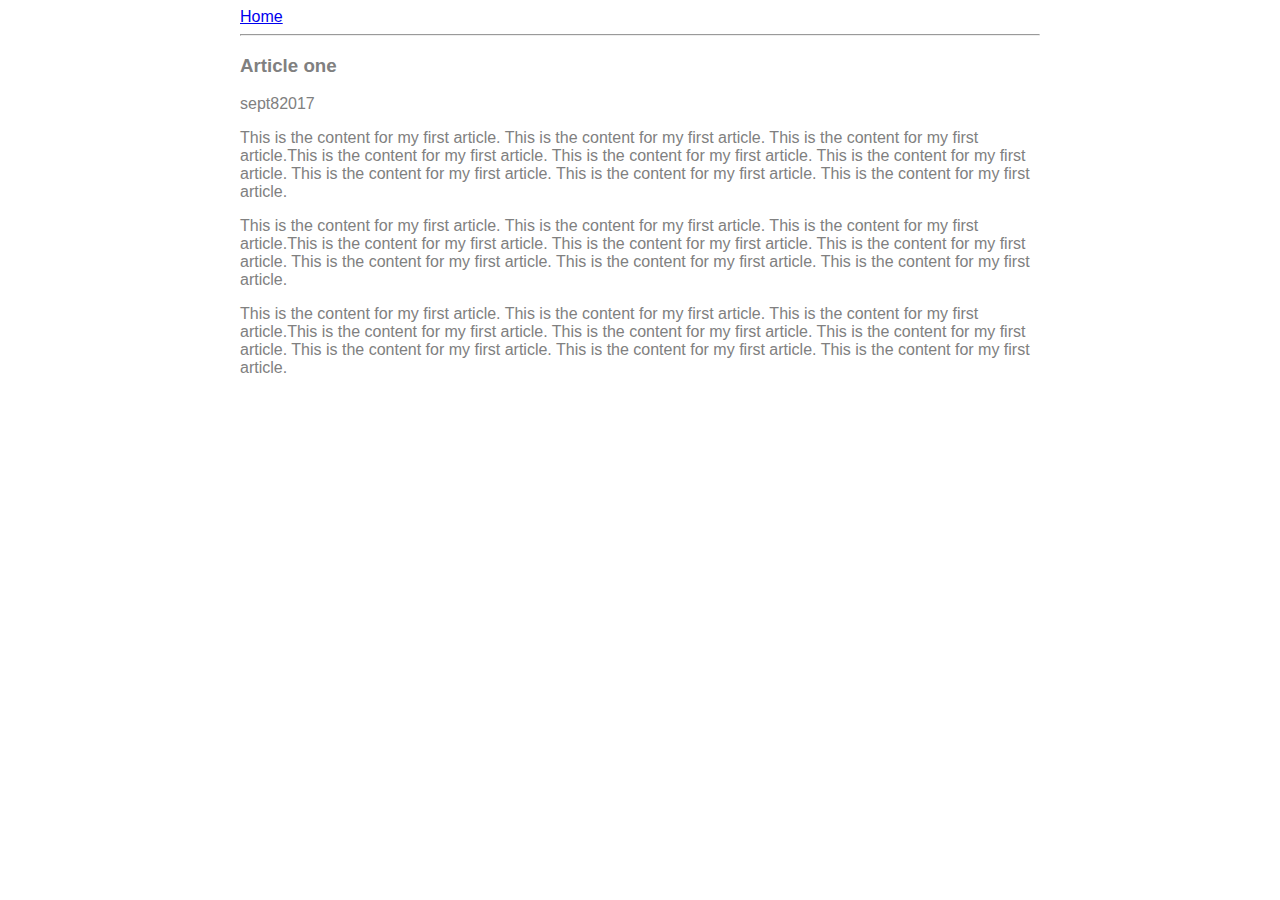
==== ui/article-one.html @ b7e74323 "[imad-console] Updates ui/article-one.html" ====
<html>
 <head>
     <title> article one | pranali sawarkar
     </title>
      <meta name="viexport" content="width-device-width , initial-scale=1 "/>
      <style>
          .container {
              max-width: 800px;
              margin: 0 auto;
              color: gray;
              font-family:sans-serif;
          }
      </style>
 </head>   
    <body>
        <div class="container">
        <div>
            <a href="/">Home</a>
        </div>
        <hr/>
         <h3>
             Article one
         </h3>
         <div>
             sept82017
         </div>
         <div>
             <p>
                 This is the content for my first article. This is the content for my first article. This is the content for my first article.This is the content for my first article. This is the content for my first article. This is the content for my first article. This is the content for my first article. This is the content for my first article. This is the content for my first article. 
             </p>
             <p>
                 This is the content for my first article. This is the content for my first article. This is the content for my first article.This is the content for my first article. This is the content for my first article. This is the content for my first article. This is the content for my first article. This is the content for my first article. This is the content for my first article. 
             </p>
             <p>
                 This is the content for my first article. This is the content for my first article. This is the content for my first article.This is the content for my first article. This is the content for my first article. This is the content for my first article. This is the content for my first article. This is the content for my first article. This is the content for my first article. 
             </p>
        </div>
        </div>
    </body>
    
</html>
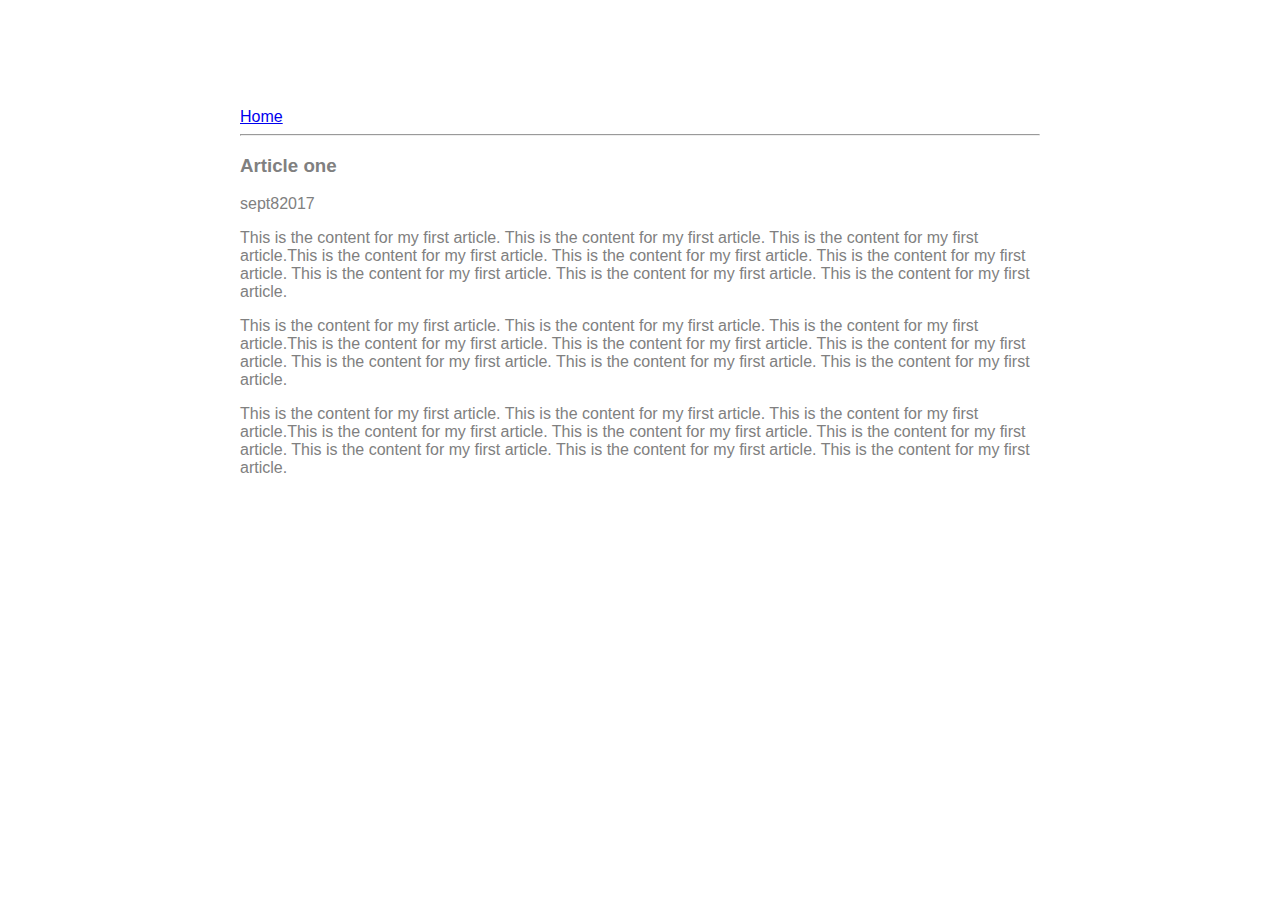
==== commit 17200410: "[imad-console] Updates ui/article-one.html" ====
--- a/ui/article-one.html
+++ b/ui/article-one.html
@@ -9,6 +9,7 @@
               margin: 0 auto;
               color: gray;
               font-family:sans-serif;
+              padding-top: 100px;
           }
       </style>
  </head>   
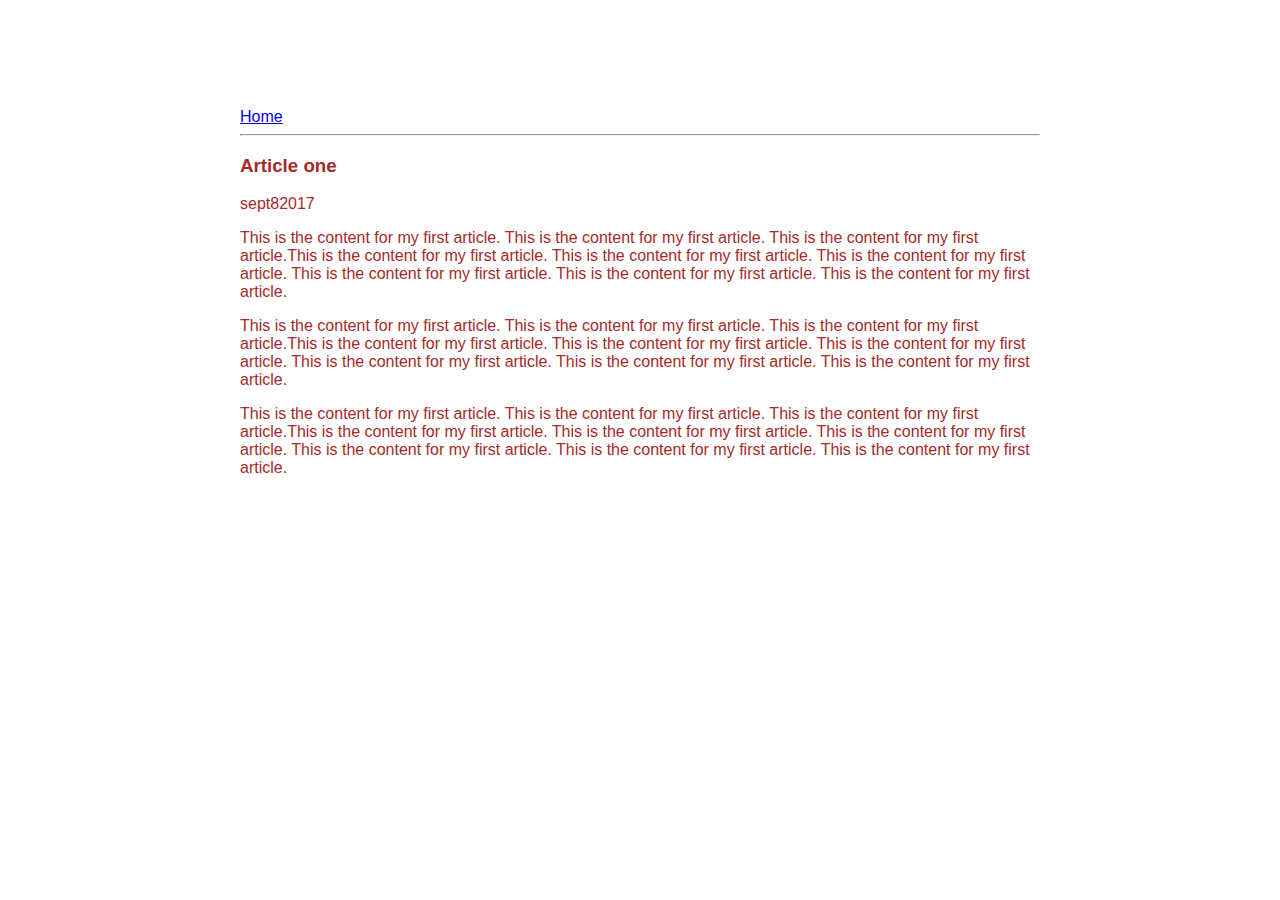
==== commit 46ebfa0f: "[imad-console] Updates ui/article-one.html" ====
--- a/ui/article-one.html
+++ b/ui/article-one.html
@@ -7,7 +7,7 @@
           .container {
               max-width: 800px;
               margin: 0 auto;
-              color: gray;
+              color: brown;
               font-family:sans-serif;
               padding-top: 100px;
           }
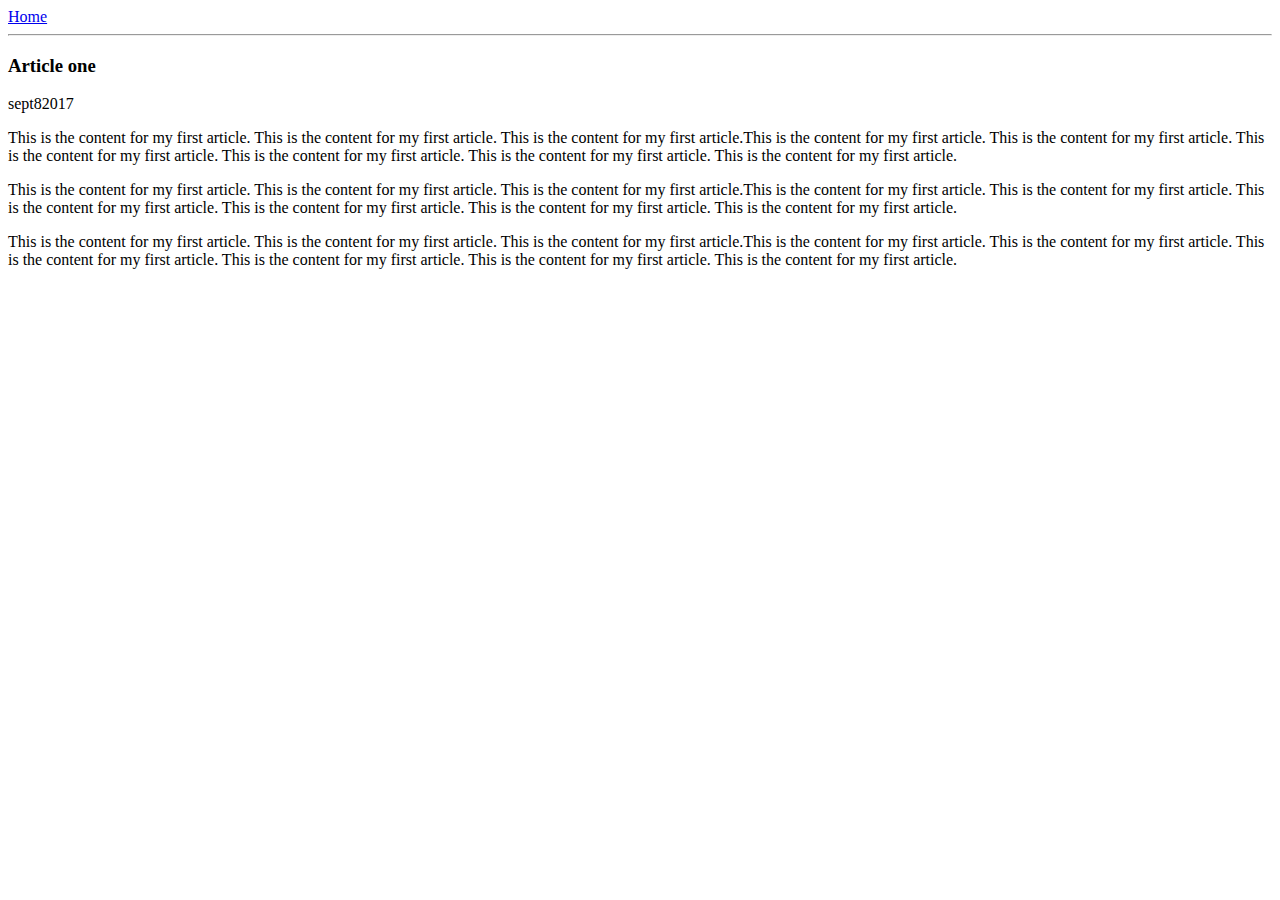
==== commit 7023c2e6: "[imad-console] Updates ui/article-one.html" ====
--- a/ui/article-one.html
+++ b/ui/article-one.html
@@ -3,15 +3,8 @@
      <title> article one | pranali sawarkar
      </title>
       <meta name="viexport" content="width-device-width , initial-scale=1 "/>
-      <style>
-          .container {
-              max-width: 800px;
-              margin: 0 auto;
-              color: brown;
-              font-family:sans-serif;
-              padding-top: 100px;
-          }
-      </style>
+      <link href="/ui/style.css" rel="stylesheet" />
+
  </head>   
     <body>
         <div class="container">
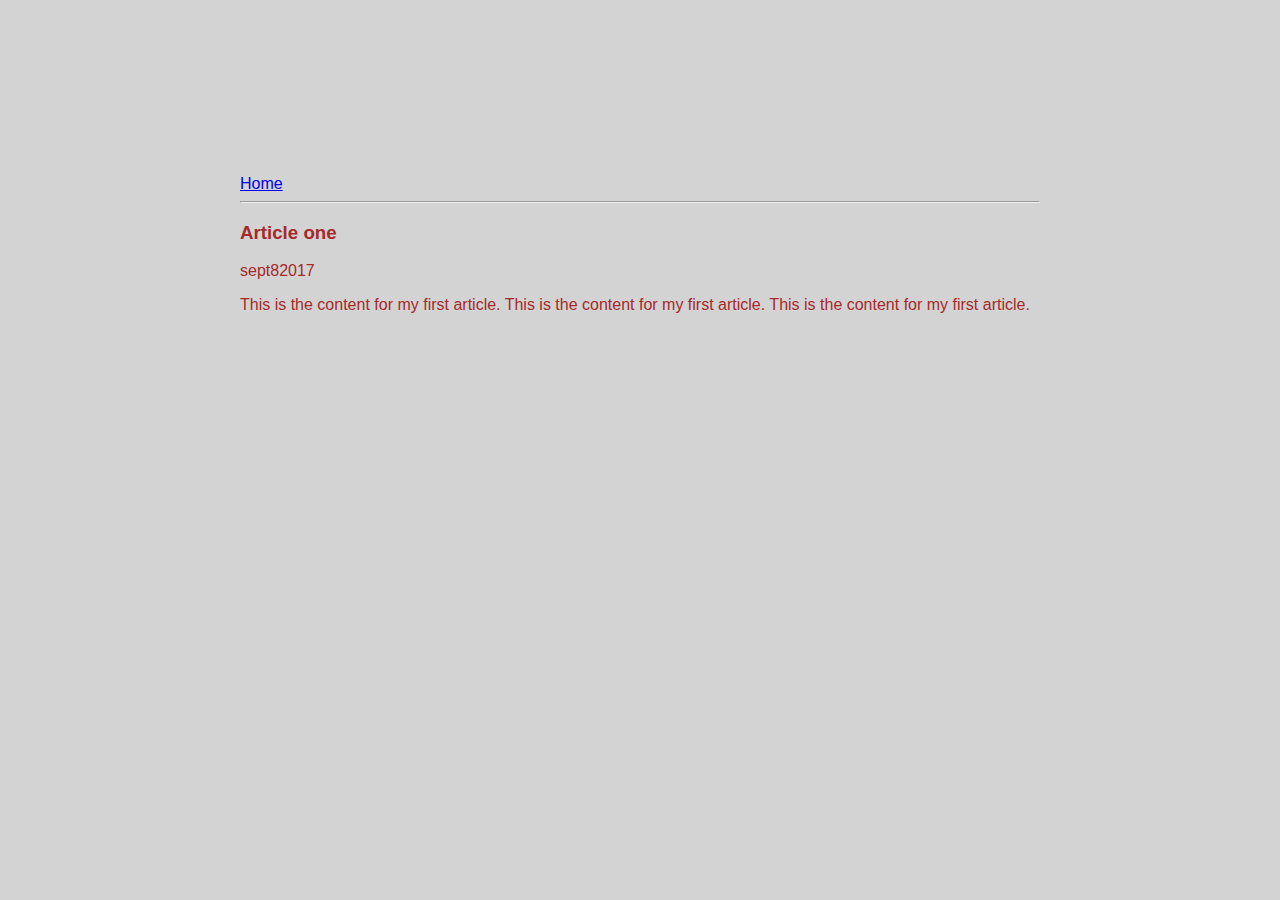
==== commit 8783a951: "[imad-console] Updates ui/article-one.html" ====
--- a/ui/article-one.html
+++ b/ui/article-one.html
@@ -20,13 +20,7 @@
          </div>
          <div>
              <p>
-                 This is the content for my first article. This is the content for my first article. This is the content for my first article.This is the content for my first article. This is the content for my first article. This is the content for my first article. This is the content for my first article. This is the content for my first article. This is the content for my first article. 
-             </p>
-             <p>
-                 This is the content for my first article. This is the content for my first article. This is the content for my first article.This is the content for my first article. This is the content for my first article. This is the content for my first article. This is the content for my first article. This is the content for my first article. This is the content for my first article. 
-             </p>
-             <p>
-                 This is the content for my first article. This is the content for my first article. This is the content for my first article.This is the content for my first article. This is the content for my first article. This is the content for my first article. This is the content for my first article. This is the content for my first article. This is the content for my first article. 
+                 This is the content for my first article. This is the content for my first article. This is the content for my first article.
              </p>
         </div>
         </div>
--- a/ui/style.css
+++ b/ui/style.css
@@ -0,0 +1,33 @@
+body {
+    font-family: sans-serif;
+    background-color: lightgrey;
+    margin-top: 75px;
+}
+
+.center {
+    text-align: center;
+}
+
+.text-big {
+    font-size: 300%;
+}
+
+.bold {
+    font-weight: bold;
+}
+
+.img-medium {
+    height: 200px;
+}
+
+
+ .container {
+ max-width: 800px;
+ margin: 0 auto;
+ color: brown;
+ font-family: sans-serif;
+ padding-top: 100px;
+ padding-left: 40px;
+ padding-right: 40px;
+}
+      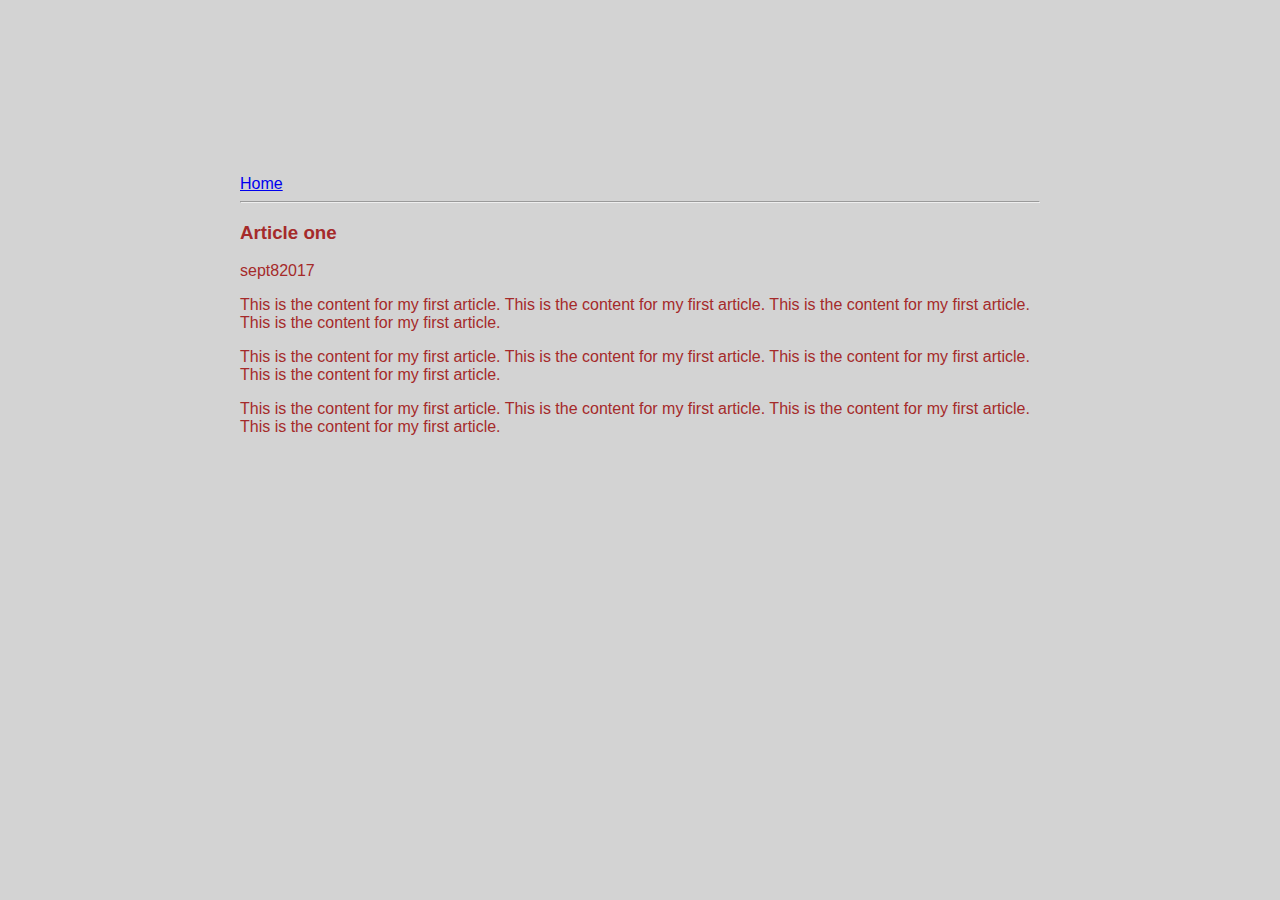
==== commit 80634ac8: "[imad-console] Updates ui/article-one.html" ====
--- a/ui/article-one.html
+++ b/ui/article-one.html
@@ -20,7 +20,13 @@
          </div>
          <div>
              <p>
-                 This is the content for my first article. This is the content for my first article. This is the content for my first article.
+                 This is the content for my first article.   This is the content for my first article.   This is the content for my first article.   This is the content for my first article. 
+             </p>
+             <p>
+                   This is the content for my first article.   This is the content for my first article.   This is the content for my first article.   This is the content for my first article. 
+             </p>
+             <p>
+                   This is the content for my first article.   This is the content for my first article.   This is the content for my first article.   This is the content for my first article.   
              </p>
         </div>
         </div>
